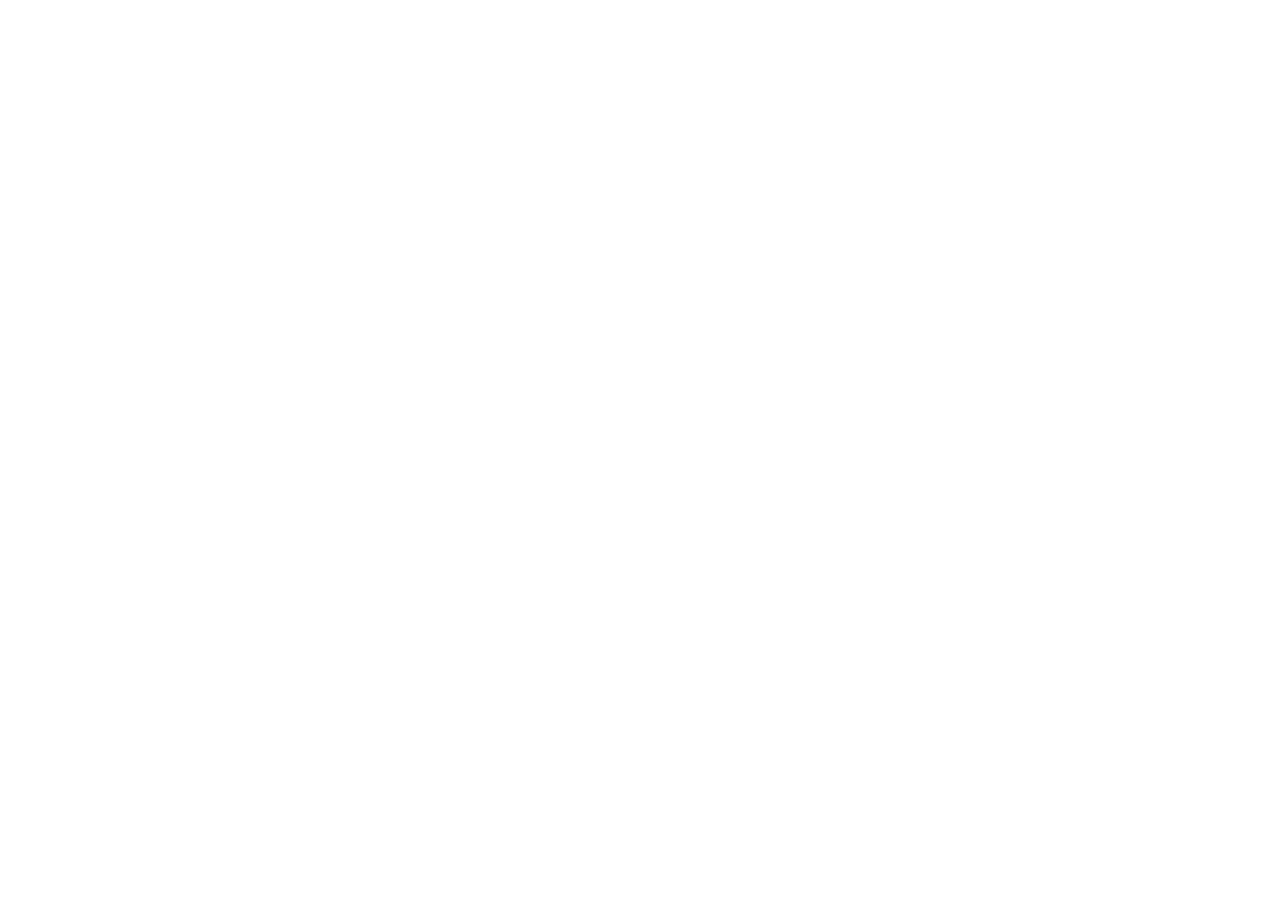
==== index.html @ 7a9f8dae "Add template default" ====
<!DOCTYPE html>
<html>
    <head>
        <meta charset="utf-8">
        <meta http-equiv="X-UA-Compatible" content="IE=edge">
        <meta name="viewport" content="width=device-width, initial-scale=1">
        <title>Webchat</title>
        <link rel="stylesheet" href="assets/bootstrap/css/bootstrap.min.css">
    </head>
    <body>


        <script src="assets/js/jquery-3.2.1.min.js" charset="utf-8"></script>
        <script src="https://cdnjs.cloudflare.com/ajax/libs/popper.js/1.12.3/umd/popper.min.js" integrity="sha384-vFJXuSJphROIrBnz7yo7oB41mKfc8JzQZiCq4NCceLEaO4IHwicKwpJf9c9IpFgh" crossorigin="anonymous"></script>
        <script src="assets/bootstrap/js/bootstrap.min.js" charset="utf-8"></script>
    </body>
</html>
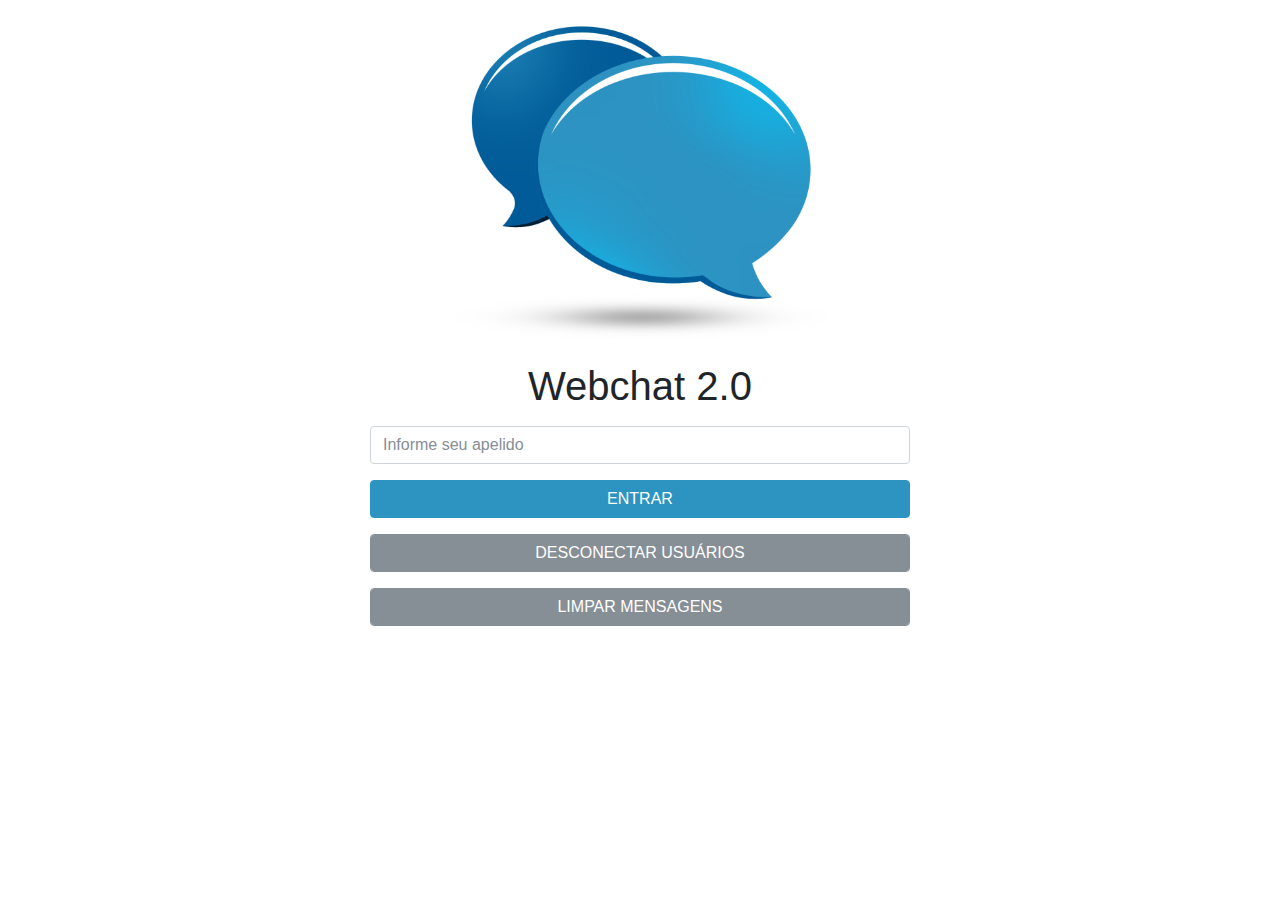
==== commit c7366f96: "Add base layout" ====
--- a/index.html
+++ b/index.html
@@ -6,9 +6,31 @@
         <meta name="viewport" content="width=device-width, initial-scale=1">
         <title>Webchat</title>
         <link rel="stylesheet" href="assets/bootstrap/css/bootstrap.min.css">
+        <link rel="stylesheet" href="assets/css/style.css">
+        <style>
+            /*div { border:1px dotted black; }*/
+        </style>
     </head>
     <body>
 
+        <div id="context">
+            <div class="container">
+                <div class="row">
+                    <div class="col-md-6 offset-md-3 text-center">
+                        <p><img src="assets/images/chat.png" style="width:80%"></p>
+                        <p class="text-center"><h1>Webchat 2.0</h1></p>
+                    </div>
+                </div>
+                <div class="row">
+                    <div class="col-md-6 offset-md-3">
+                        <p><input type="text" name="nickname" placeholder="Informe seu apelido" class="form-control"></p>
+                        <p><button type="button" name="btnEnter" class="form-control btn btn-primary">ENTRAR</button></p>
+                        <p><button type="button" name="btnEnter" class="form-control btn btn-secondary">DESCONECTAR USUÁRIOS</button></p>
+                        <p><button type="button" name="btnEnter" class="form-control btn btn-secondary">LIMPAR MENSAGENS</button></p>
+                    </div>
+                </div>
+            </div>
+        </div>
 
         <script src="assets/js/jquery-3.2.1.min.js" charset="utf-8"></script>
         <script src="https://cdnjs.cloudflare.com/ajax/libs/popper.js/1.12.3/umd/popper.min.js" integrity="sha384-vFJXuSJphROIrBnz7yo7oB41mKfc8JzQZiCq4NCceLEaO4IHwicKwpJf9c9IpFgh" crossorigin="anonymous"></script>
--- a/assets/css/style.css
+++ b/assets/css/style.css
@@ -0,0 +1,52 @@
+html,body {
+    height: 100%;
+    margin: 0px;
+    padding: 0px;
+    padding-bottom: 36px;
+}
+.full-height {
+    height: 100%;
+}
+.chat-scroll {
+    overflow-y: scroll;
+}
+.header {
+    background: #29B2DF;
+}
+.content {
+    background: #80C4DF;
+}
+.footer {
+    background: #EEF4F8;
+    height: 73px;
+}
+.btn-primary {
+    background: #2D94C2;
+    border-color: #2D94C2;
+}
+.btn-primary:hover {
+    background: #00558E;
+    border-color: #00558E;
+}
+
+.link-btn {
+    cursor: pointer;
+}
+
+.msg {
+    padding: 5px;
+    border-radius: 4px;
+    background: #EEF4F8;
+}
+.msg-data {
+    font-weight: bold;
+}
+.msg-text {
+    font-style: italic;
+}
+.msg-left {
+    margin-right: 50px;
+}
+.msg-right {
+    margin-left: 50px;
+}
